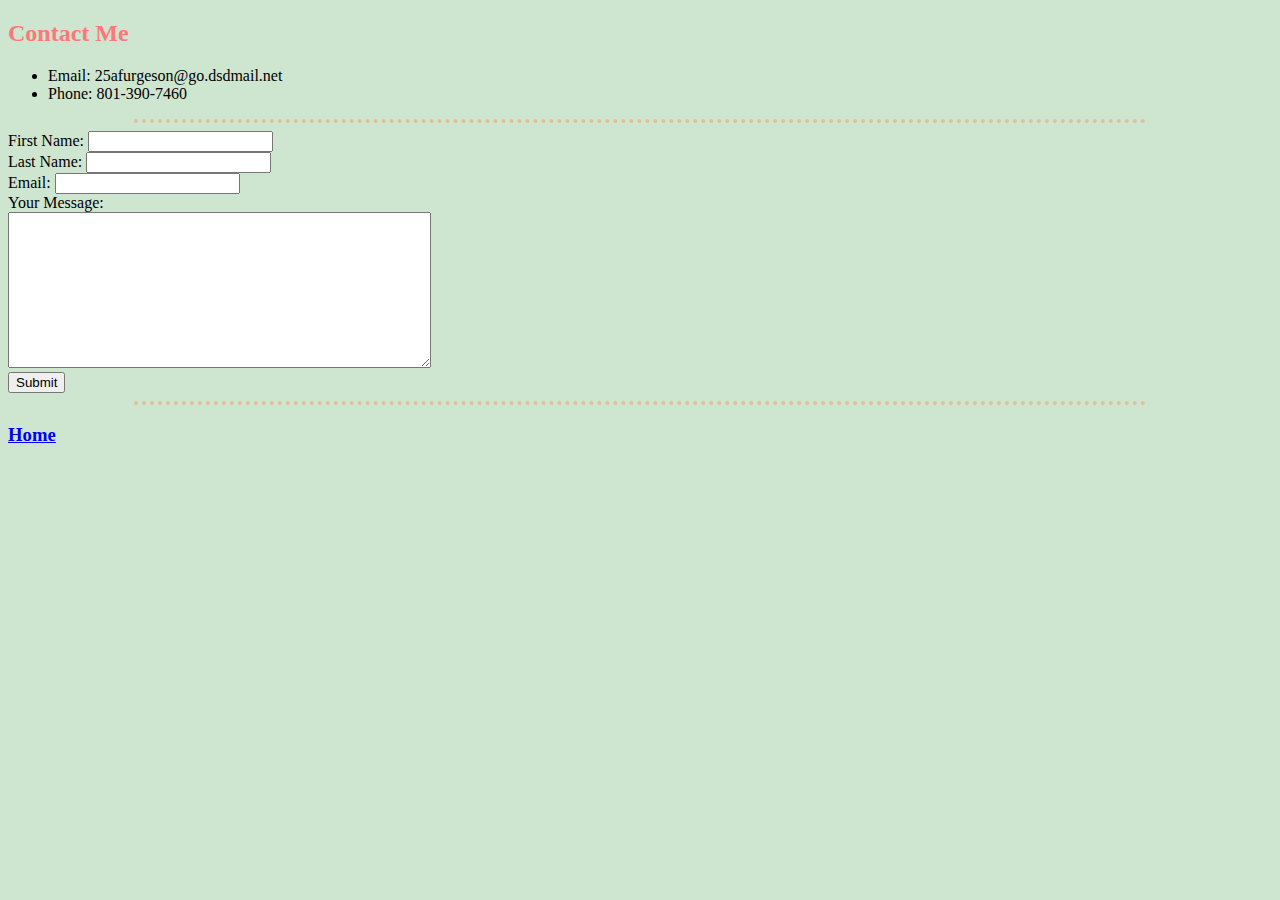
==== contactMe.html @ 776763ec "Add files via upload" ====
<!DOCTYPE html>
<html lang="en" dir="ltr">
  <head>
    <meta charset="utf-8">
    <title>Contact Me</title>
    <link rel="stylesheet" href="CSS/styles.css">
  </head>
  <body>

    <h2>Contact Me</h2>

    <ul>
      <li>Email: 25afurgeson@go.dsdmail.net</li>
      <li>Phone: 801-390-7460</li>
    </ul>

    <hr>

    <form action="mailto:25afurgeson@go.dsdmail.net" method="post" enctype="text/plain">

      <label>First Name:</label>
      <input type="text" name="firstName" value=""><br>
      <label>Last Name:</label>
      <input type="text" name="lastName" value=""><br>
      <label>Email:</label>
      <input type="email" name="yourEmail" value=""><br>
      <label>Your Message:</label><br>
      <textarea name="yourMessage" rows="10" cols="50"></textarea><br>
      <input type="submit" name="">

    </form>

    <hr>

    <h3><a href="index.html">Home</a></h3>

  </body>
</html>
---- CSS/styles.css ----
body {
  background-color: #CEE5D0;
}
h1 {
  color: #FF7878;
}
h2 {
  color: #FF7878;
}
h3 {
  color: #FF7878;
}
hr {
  border-style: none;
  border-top-style: dotted;
  height: 0;
  border-color: #E0C097;
  width: 80%;
  border-width: 4px;
}
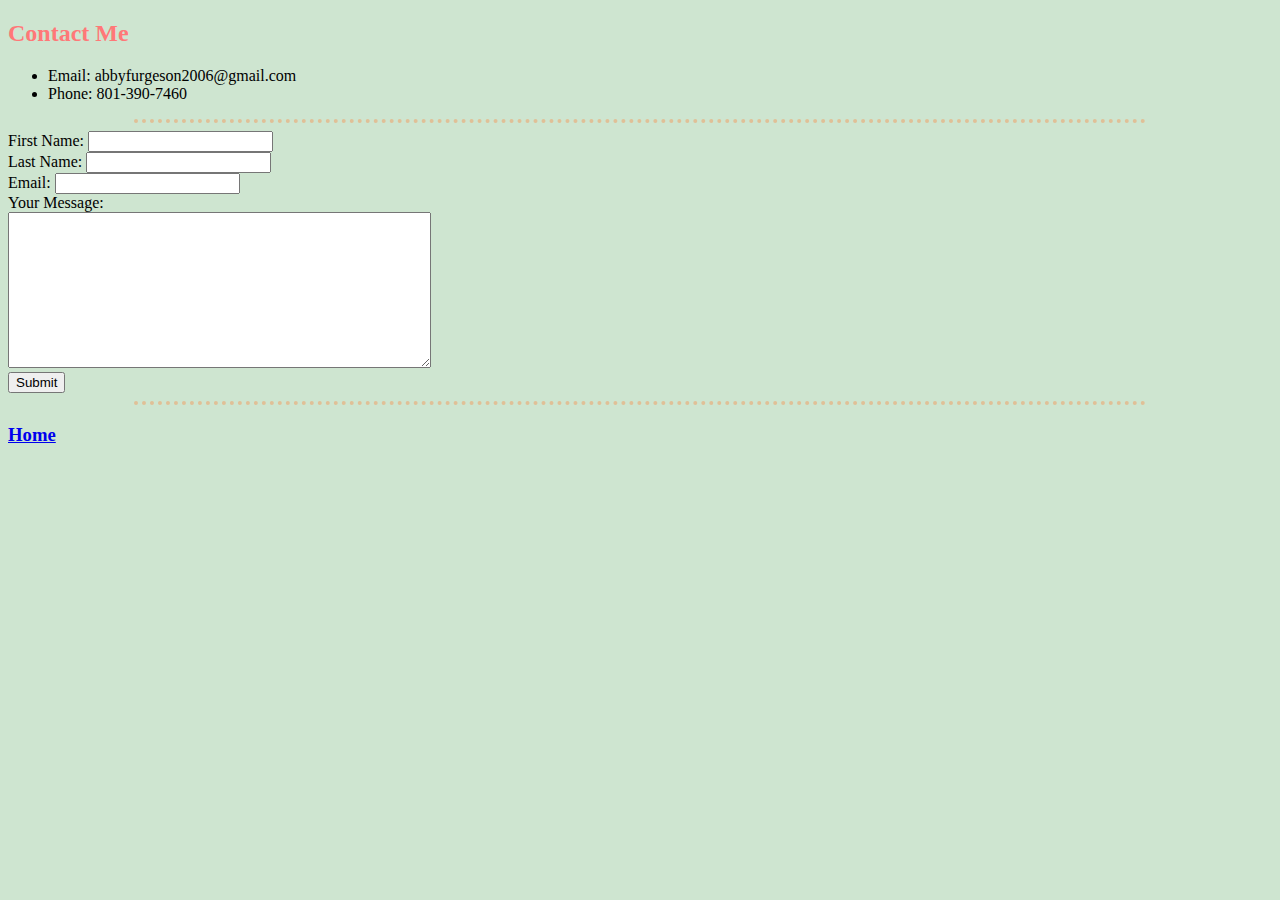
==== commit ab8ac1a0: "Update contactMe.html" ====
--- a/contactMe.html
+++ b/contactMe.html
@@ -10,7 +10,7 @@
     <h2>Contact Me</h2>
 
     <ul>
-      <li>Email: 25afurgeson@go.dsdmail.net</li>
+      <li>Email: abbyfurgeson2006@gmail.com</li>
       <li>Phone: 801-390-7460</li>
     </ul>
 
